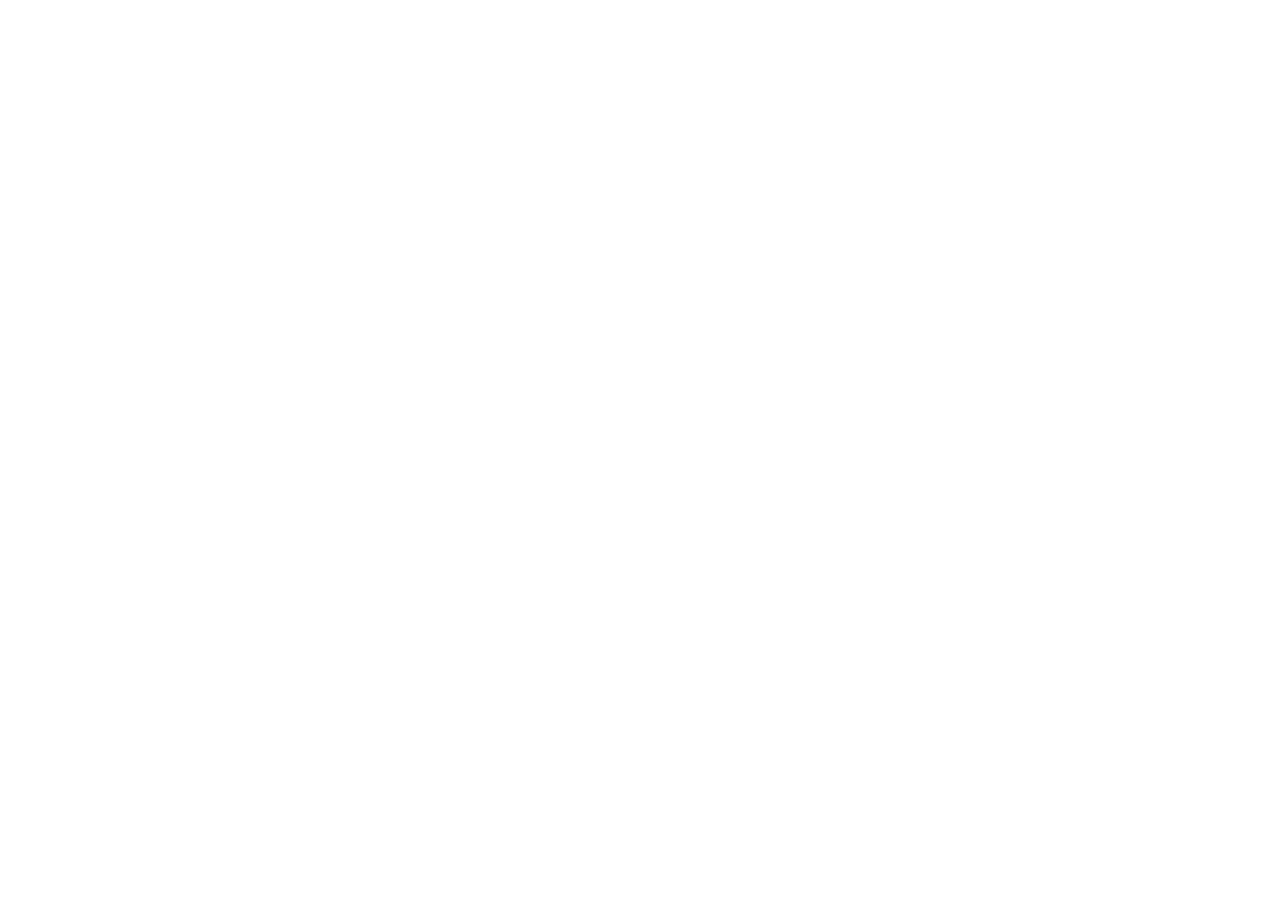
==== index.html @ 95325990 "first commit" ====
<!DOCTYPE html>
<html lang="en">
<head>
    <meta charset="UTF-8">
    <meta name="viewport" content="width=device-width, initial-scale=1.0">
    <title>Biglietto del treno</title>
</head>
<body>
    

    <script type="text/javascript" src="script.js">
    </script>
</body>
</html>
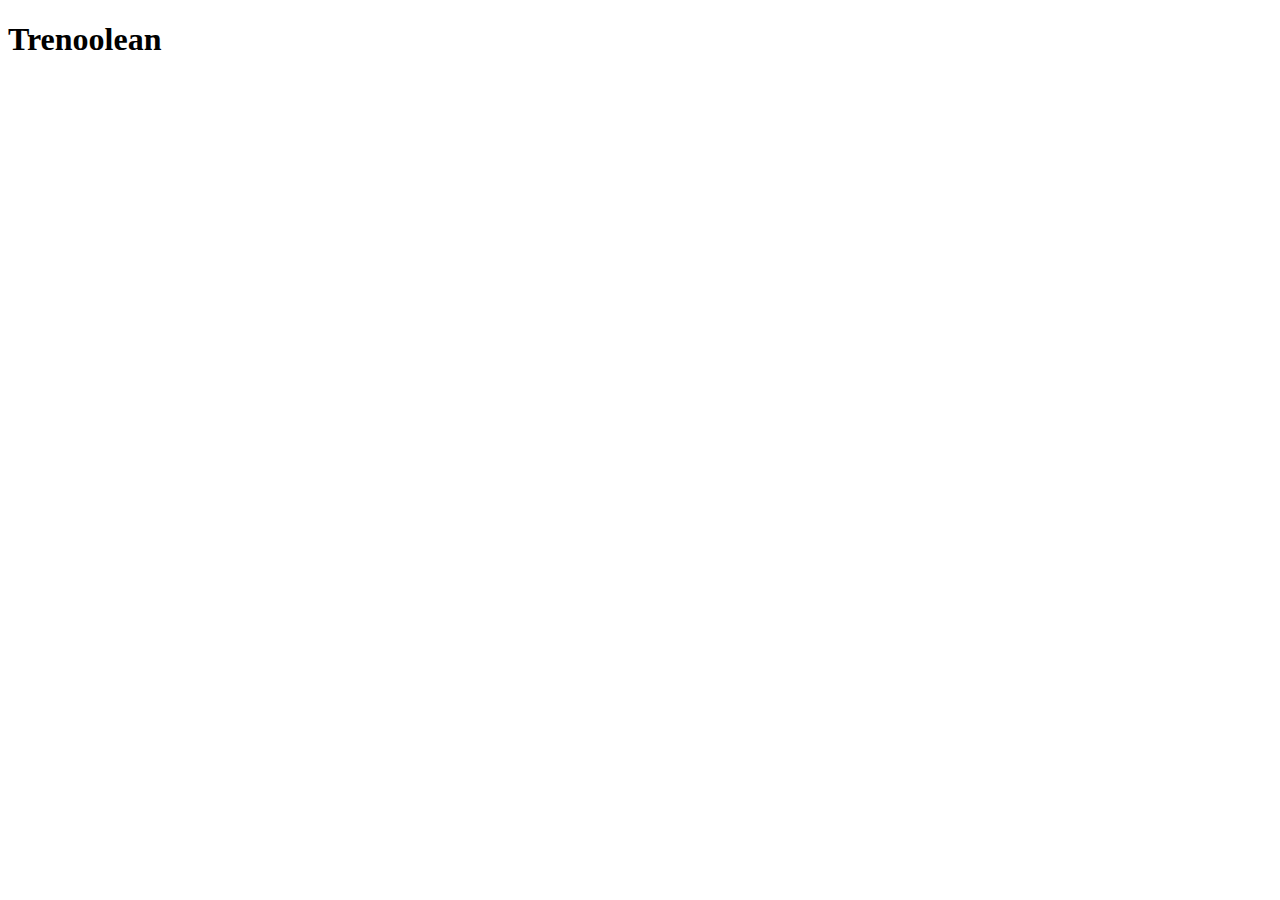
==== commit 9702bbab: "km richiesti, verifica e calcolo prezzo base" ====
--- a/index.html
+++ b/index.html
@@ -6,7 +6,7 @@
     <title>Biglietto del treno</title>
 </head>
 <body>
-    
+    <h1>Trenoolean</h1>
 
     <script type="text/javascript" src="script.js">
     </script>
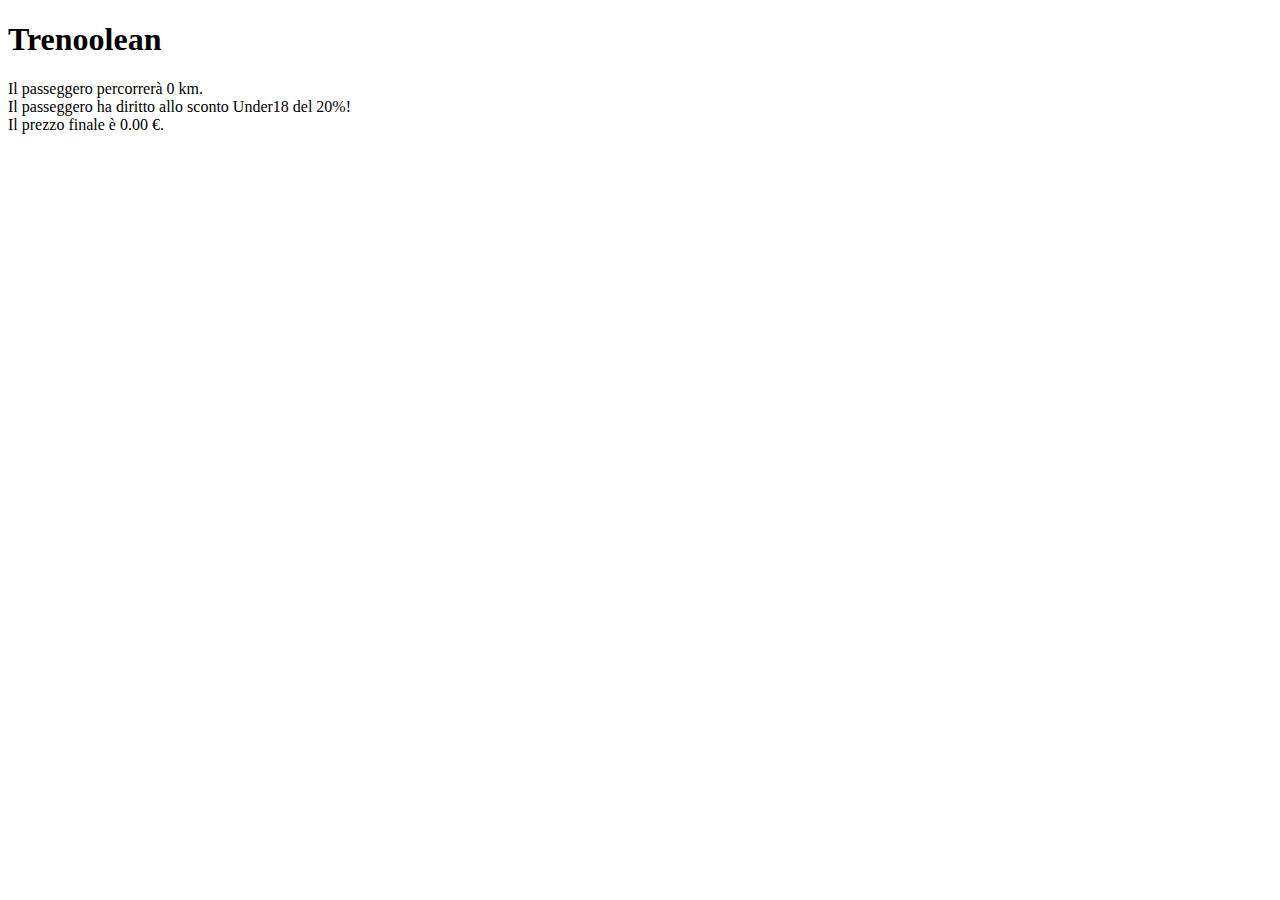
==== commit 81520eda: "error added" ====
--- a/index.html
+++ b/index.html
@@ -8,6 +8,13 @@
 <body>
     <h1>Trenoolean</h1>
 
+    <div id="my_km"></div>
+
+    <div id="my_coupon"></div>
+
+    <div id="price"></div>
+
+
     <script type="text/javascript" src="script.js">
     </script>
 </body>
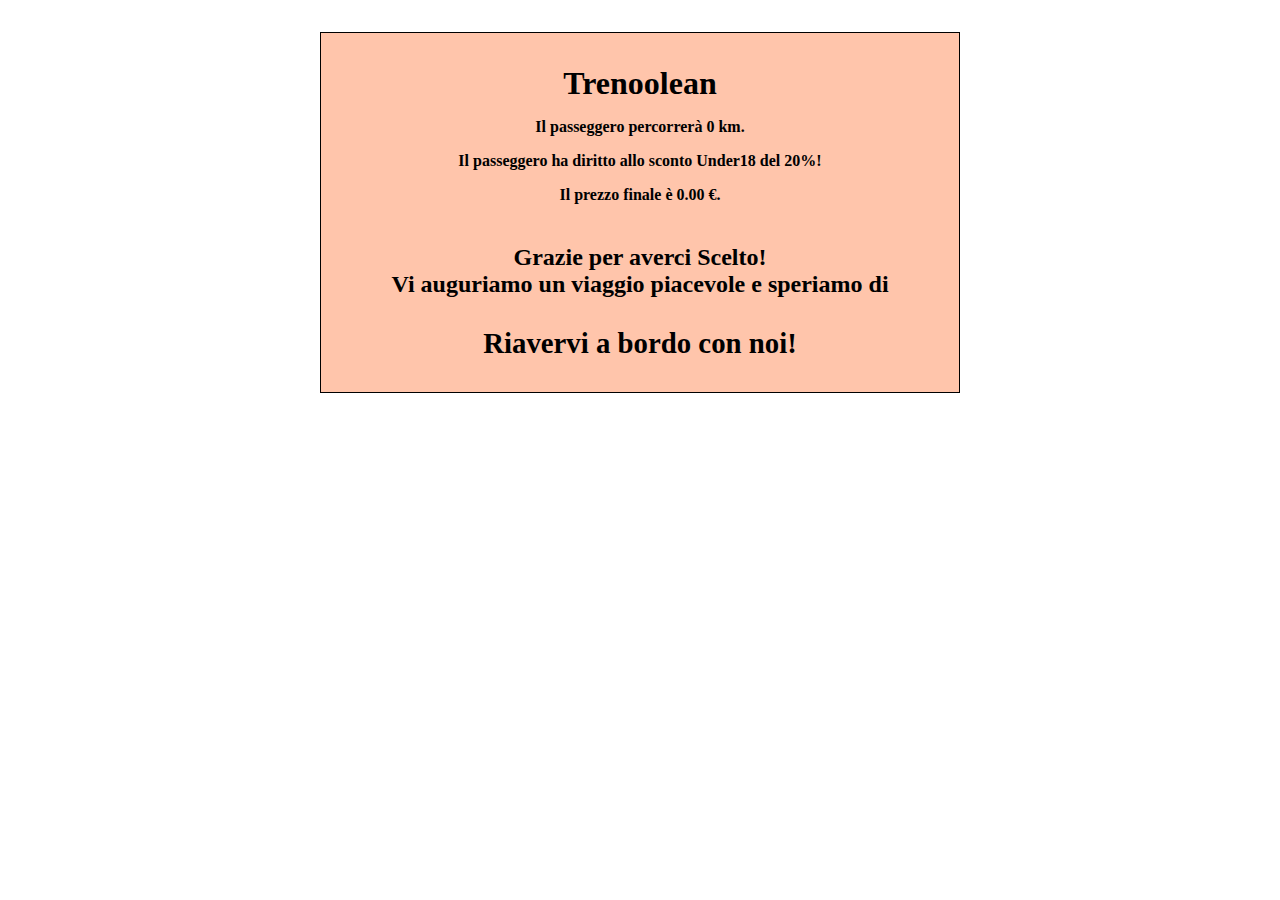
==== commit 7eba53d4: "Exercise Done! (Bonus Done!)" ====
--- a/index.html
+++ b/index.html
@@ -4,15 +4,26 @@
     <meta charset="UTF-8">
     <meta name="viewport" content="width=device-width, initial-scale=1.0">
     <title>Biglietto del treno</title>
+
+    <link rel="stylesheet" href="style.css">
 </head>
 <body>
-    <h1>Trenoolean</h1>
 
-    <div id="my_km"></div>
+    <div class="container">
+        <h1>Trenoolean</h1>
 
-    <div id="my_coupon"></div>
+        <div id="my_km"></div>
 
-    <div id="price"></div>
+        <div id="my_coupon"></div>
+
+        <div id="price"></div>
+
+        <h2>
+            Grazie per averci Scelto!<br>
+            Vi auguriamo un viaggio piacevole e speriamo di<br>
+            <p>Riavervi a bordo con noi!</p>
+        </h2>
+    </div>
 
 
     <script type="text/javascript" src="script.js">
--- a/style.css
+++ b/style.css
@@ -0,0 +1,38 @@
+* {
+    box-sizing: border-box;
+    margin: 0;
+    padding: 0;
+}
+
+body {
+    width: 100%;
+    display: flex;
+    justify-content: center;
+}
+
+.container {
+    width: 50%;
+    padding: 2em 0;
+    margin-top: 2em;
+
+    display: flex;
+    flex-direction: column;
+    gap: 1em;
+    align-items: center;
+
+    background-color: #ffc5ab;
+    border: 1px solid black;
+
+    font-weight: 600;
+}
+
+h2 {
+    margin-top: 1em;
+    text-align: center;
+}
+
+p {
+    font-size: larger;
+    font-weight: 800;
+    margin-top: 1em;
+}
